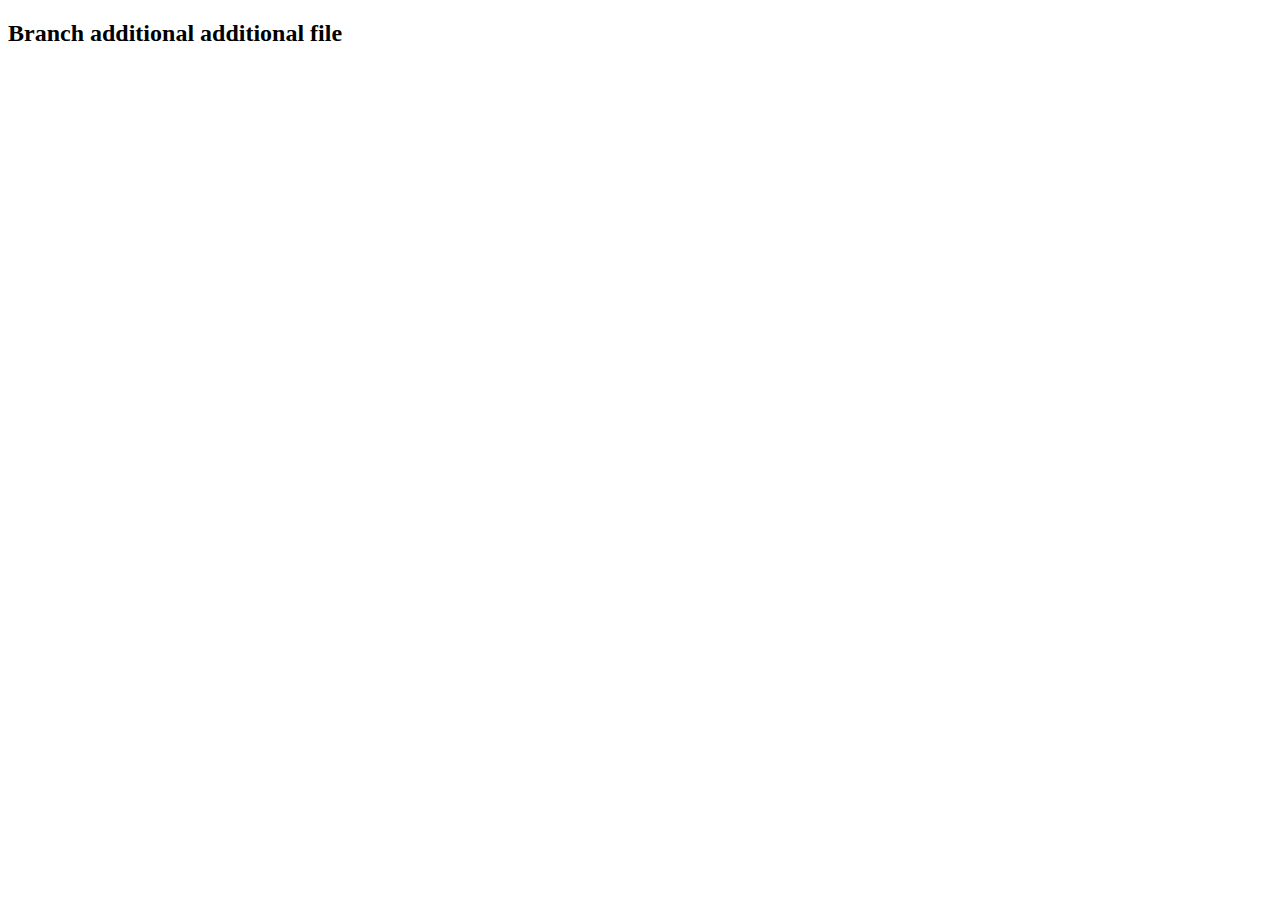
==== additional.html @ f3834bfe "new file add in additional branch and old files modified" ====
<!DOCTYPE html>
<html lang="en">
<head>
    <meta charset="UTF-8">
    <meta http-equiv="X-UA-Compatible" content="IE=edge">
    <meta name="viewport" content="width=device-width, initial-scale=1.0">
    <title>Document</title>
</head>
<body>
    <h2>Branch additional additional file</h2>
</body>
</html>
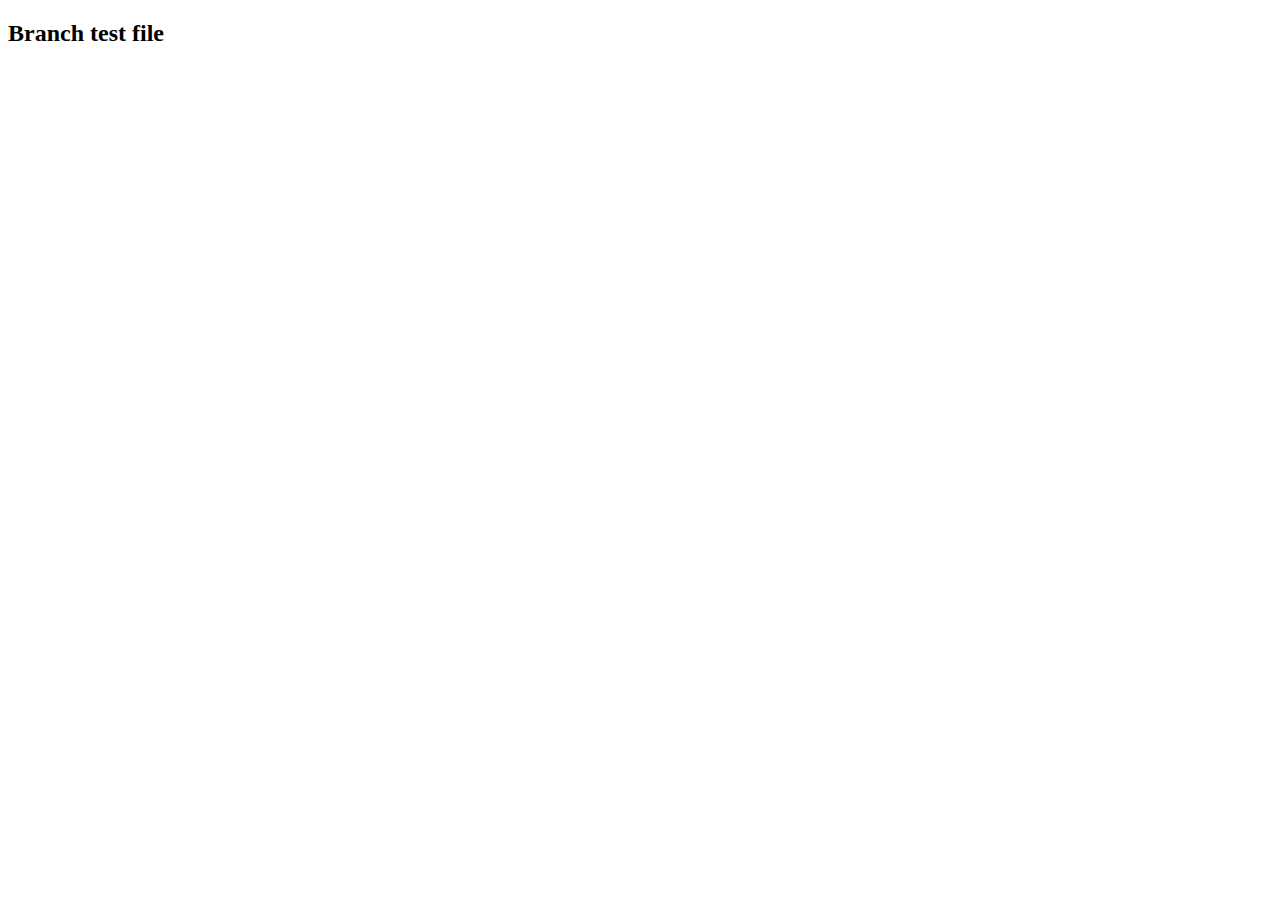
==== commit 744754f1: "test files f commit" ====
--- a/additional.html
+++ b/additional.html
@@ -7,6 +7,6 @@
     <title>Document</title>
 </head>
 <body>
-    <h2>Branch additional additional file</h2>
+    <h2>Branch test file</h2>
 </body>
 </html>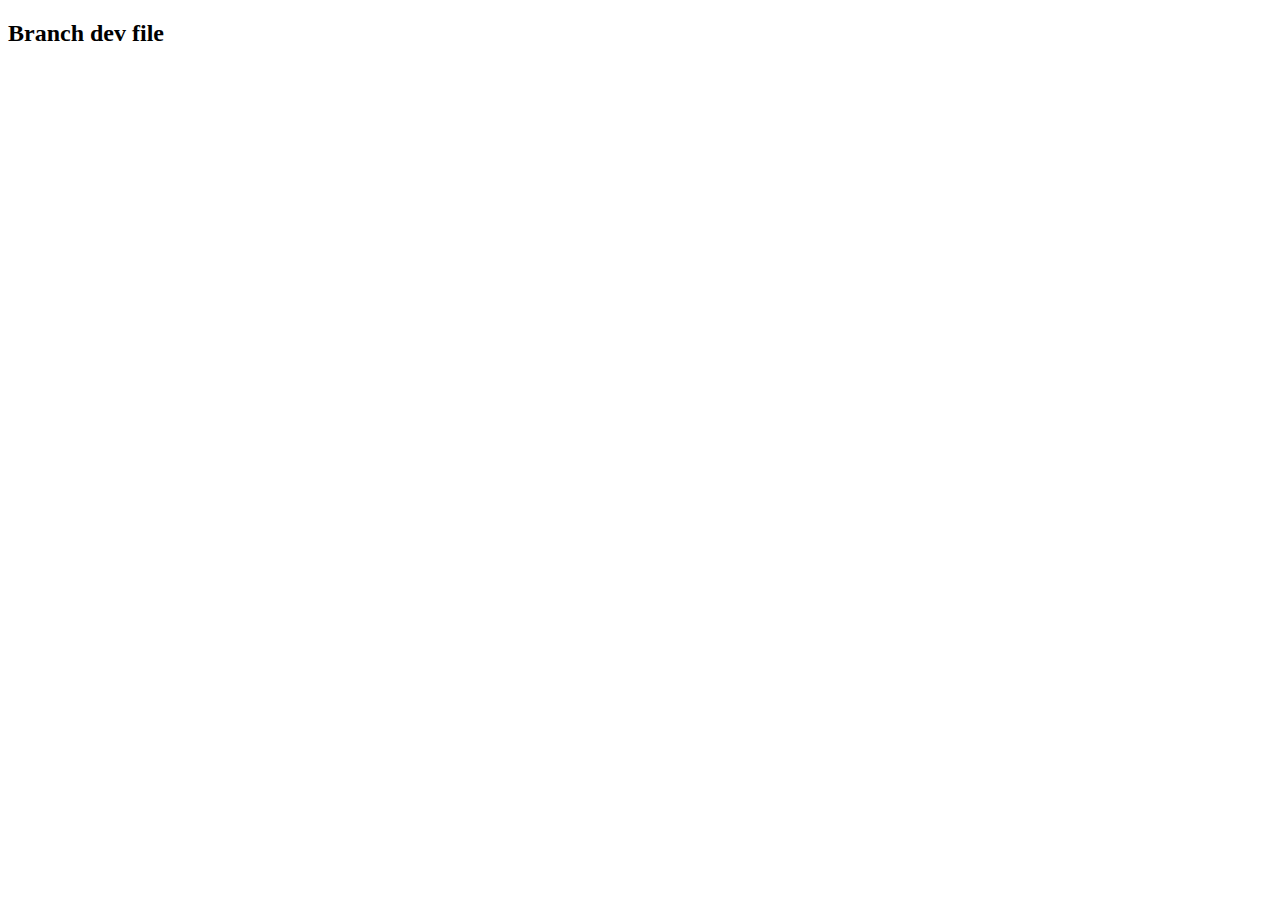
==== commit 116a1360: "dev files second commit" ====
--- a/additional.html
+++ b/additional.html
@@ -7,6 +7,6 @@
     <title>Document</title>
 </head>
 <body>
-    <h2>Branch test file</h2>
+    <h2>Branch dev file</h2>
 </body>
 </html>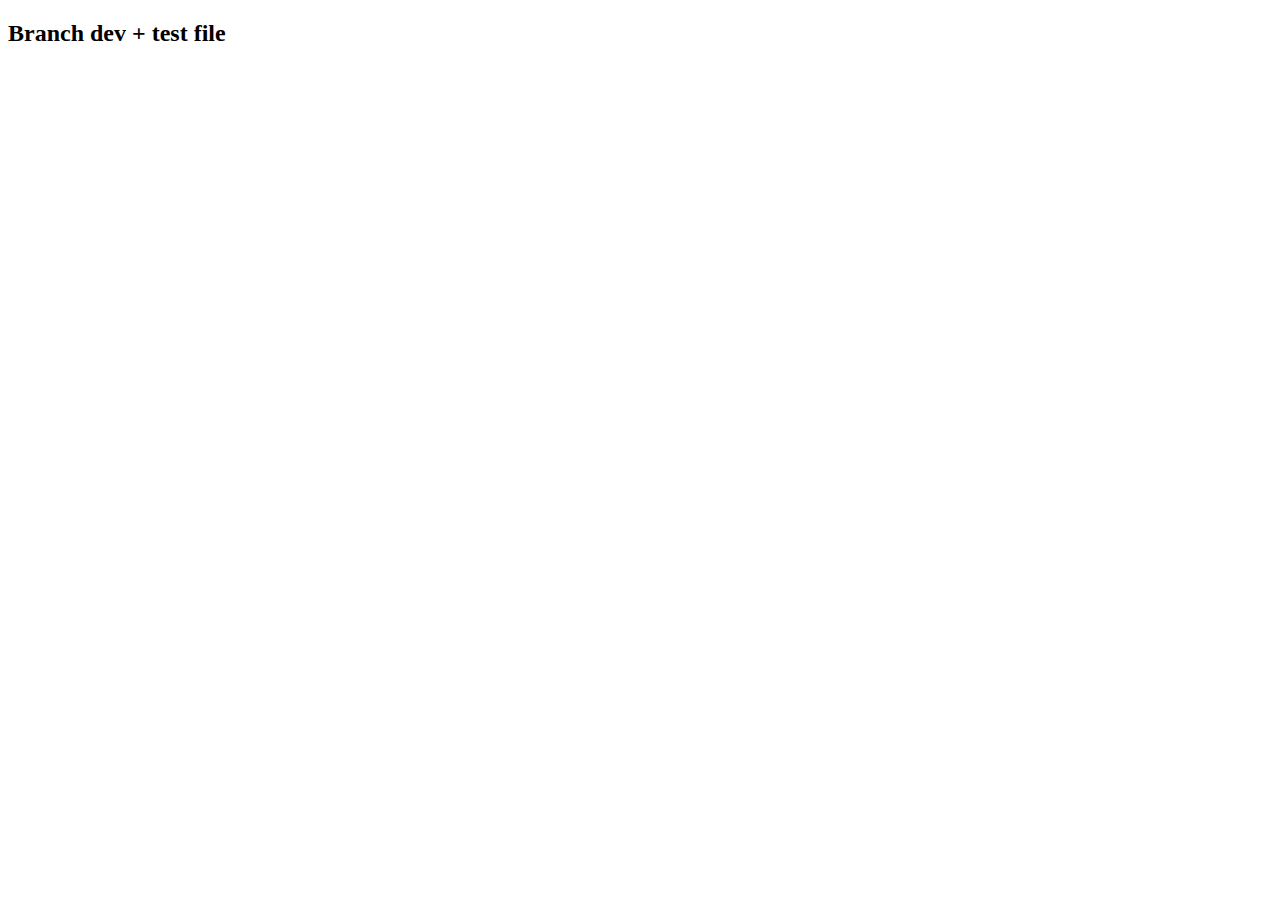
==== commit 33ab8665: "merge dev + test branches" ====
--- a/additional.html
+++ b/additional.html
@@ -7,6 +7,6 @@
     <title>Document</title>
 </head>
 <body>
-    <h2>Branch dev file</h2>
+    <h2>Branch dev + test file</h2>
 </body>
 </html>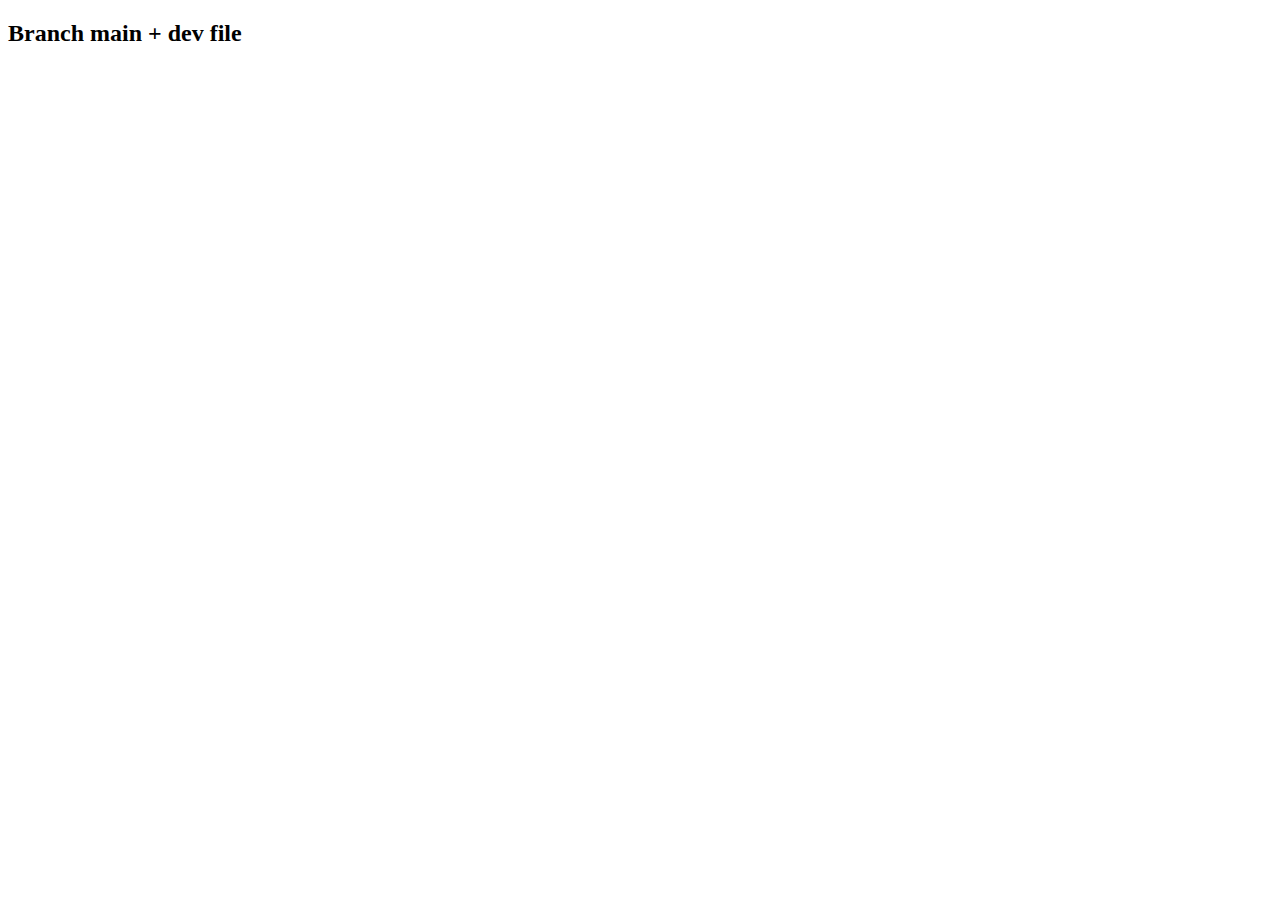
==== commit e649a520: "merge main + dev branches" ====
--- a/additional.html
+++ b/additional.html
@@ -7,6 +7,6 @@
     <title>Document</title>
 </head>
 <body>
-    <h2>Branch dev + test file</h2>
+    <h2>Branch main + dev file</h2>
 </body>
 </html>